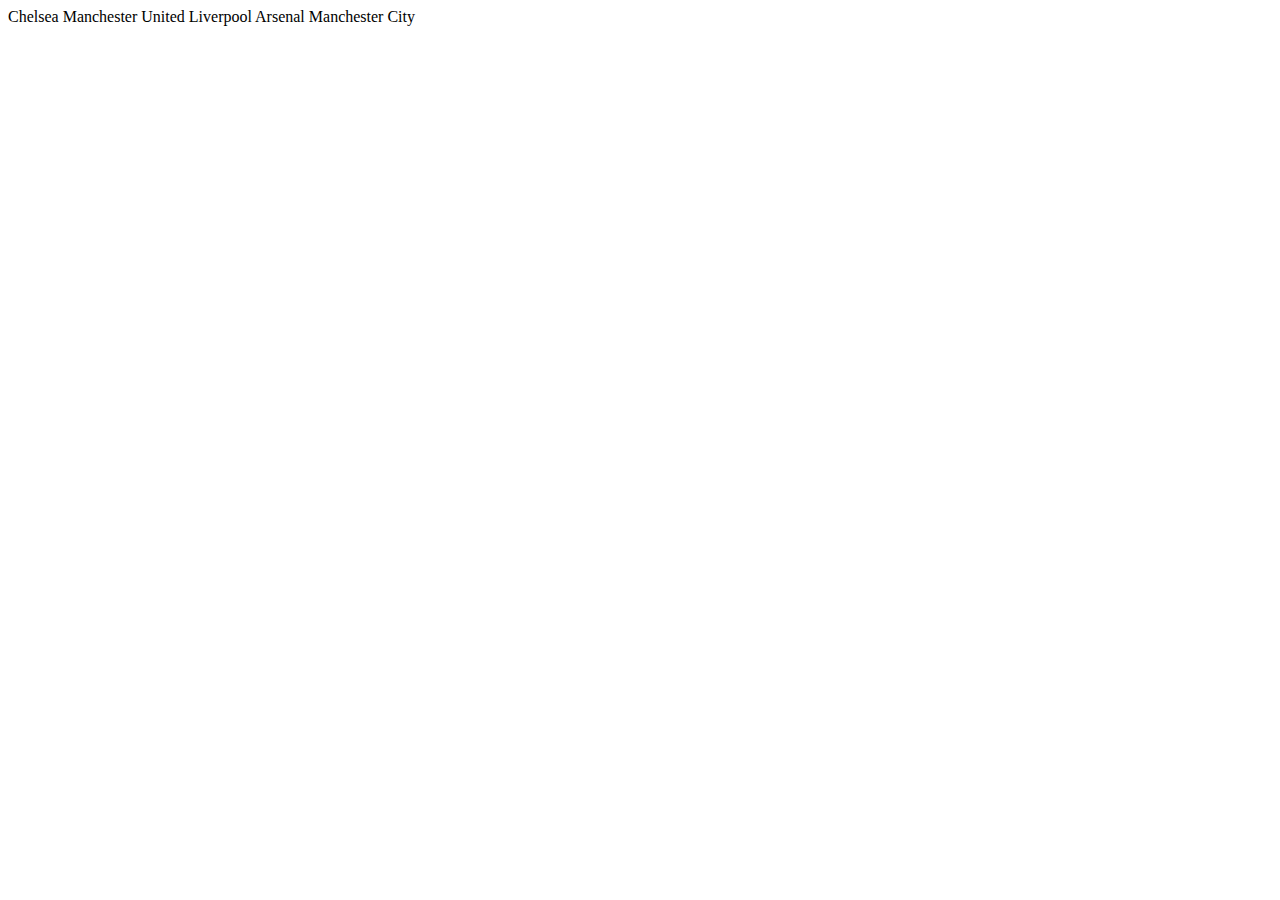
==== index.html @ 3d9ab499 "third commit" ====
<!DOCTYPE html>
    <html lang="en">
        <head>
        <meta charset="UTF-8">
        <meta name="viewport" content="width=device-width, initial-scale=1.0">
        <title>Document</title>
    </head>
    <body>
        Chelsea
        Manchester United
        Liverpool
        Arsenal
        Manchester City
    </body>
    </html>
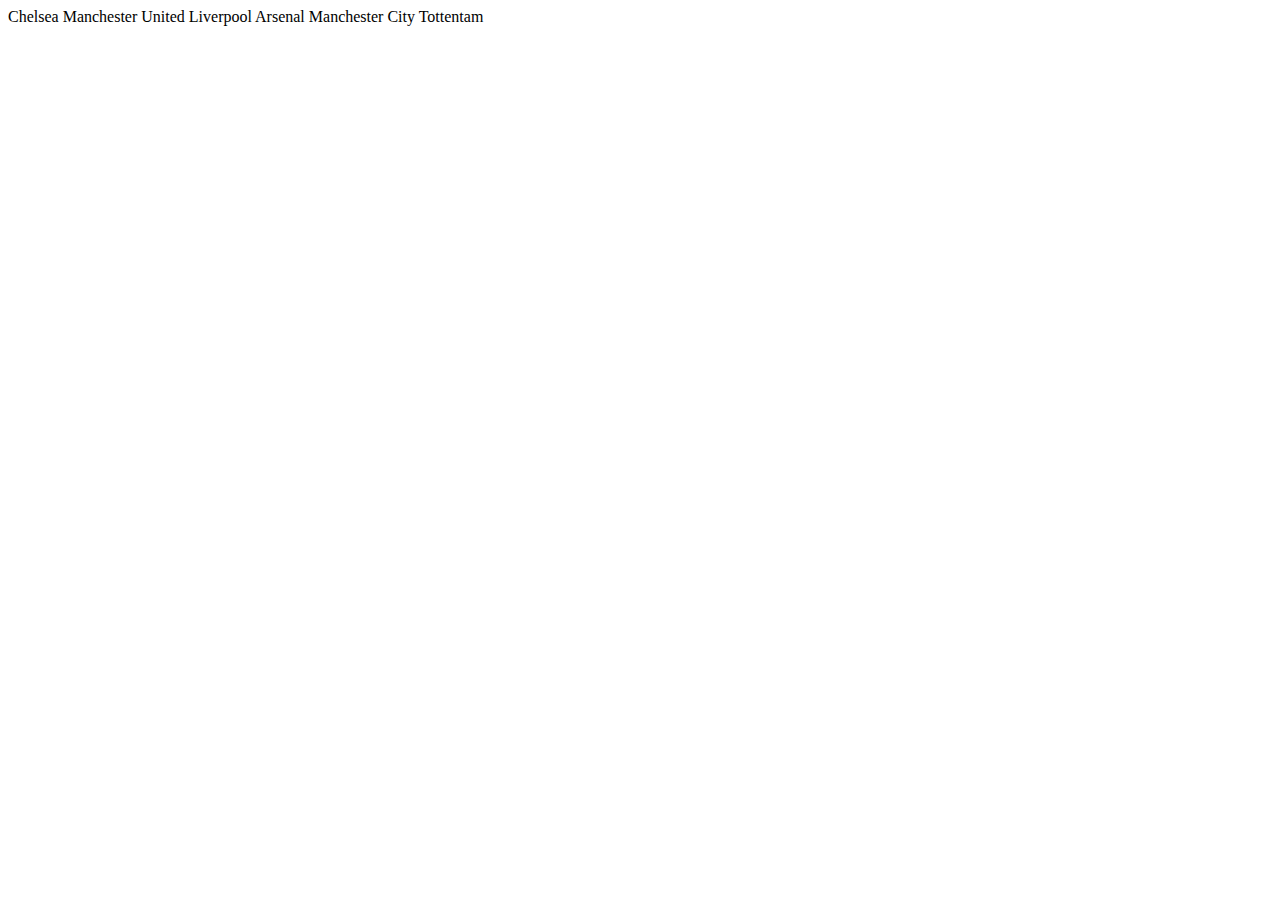
==== commit 2eaa20f8: "football" ====
--- a/index.html
+++ b/index.html
@@ -11,5 +11,6 @@
         Liverpool
         Arsenal
         Manchester City
+        Tottentam
     </body>
     </html>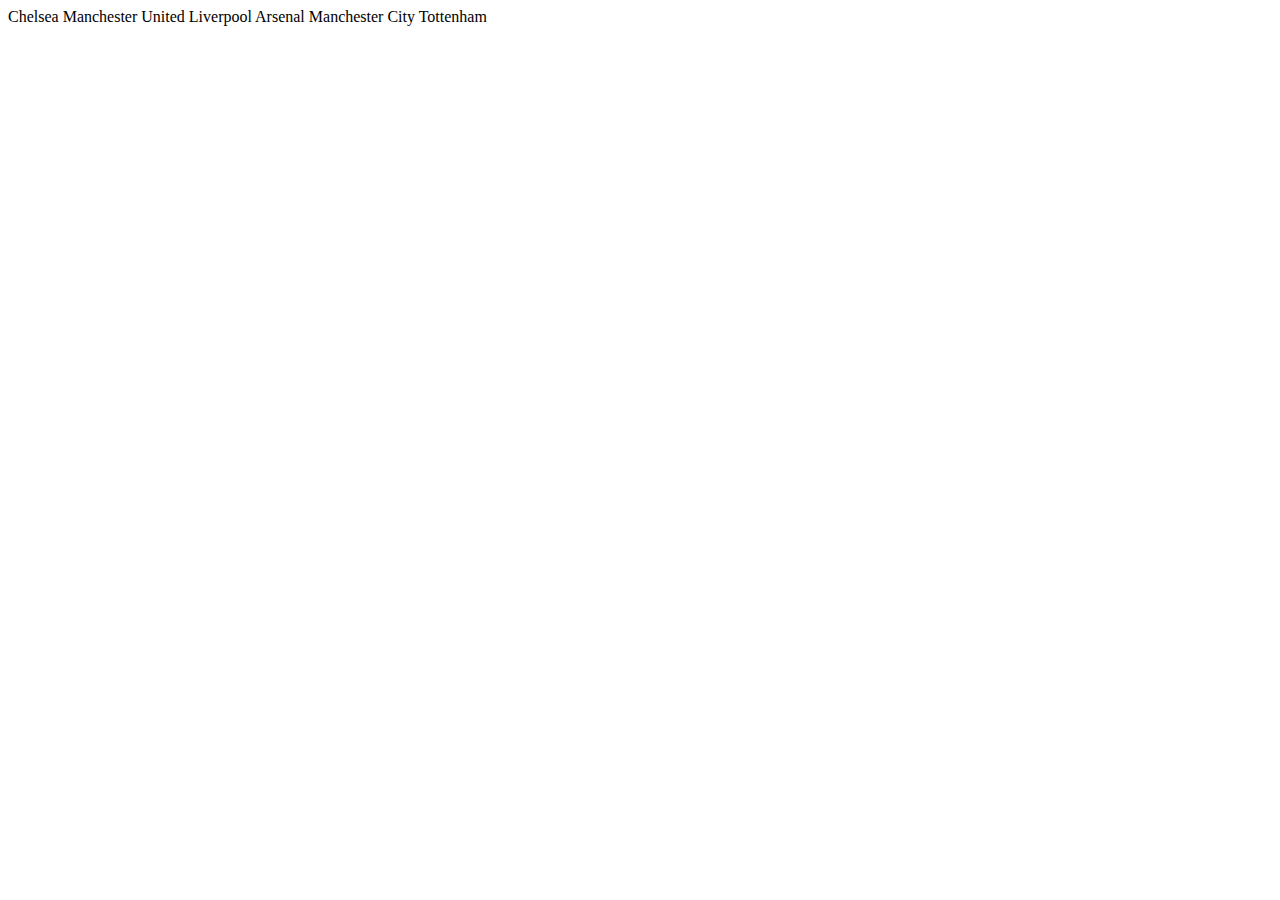
==== commit 385886fe: "football2" ====
--- a/index.html
+++ b/index.html
@@ -11,6 +11,6 @@
         Liverpool
         Arsenal
         Manchester City
-        Tottentam
+        Tottenham
     </body>
     </html>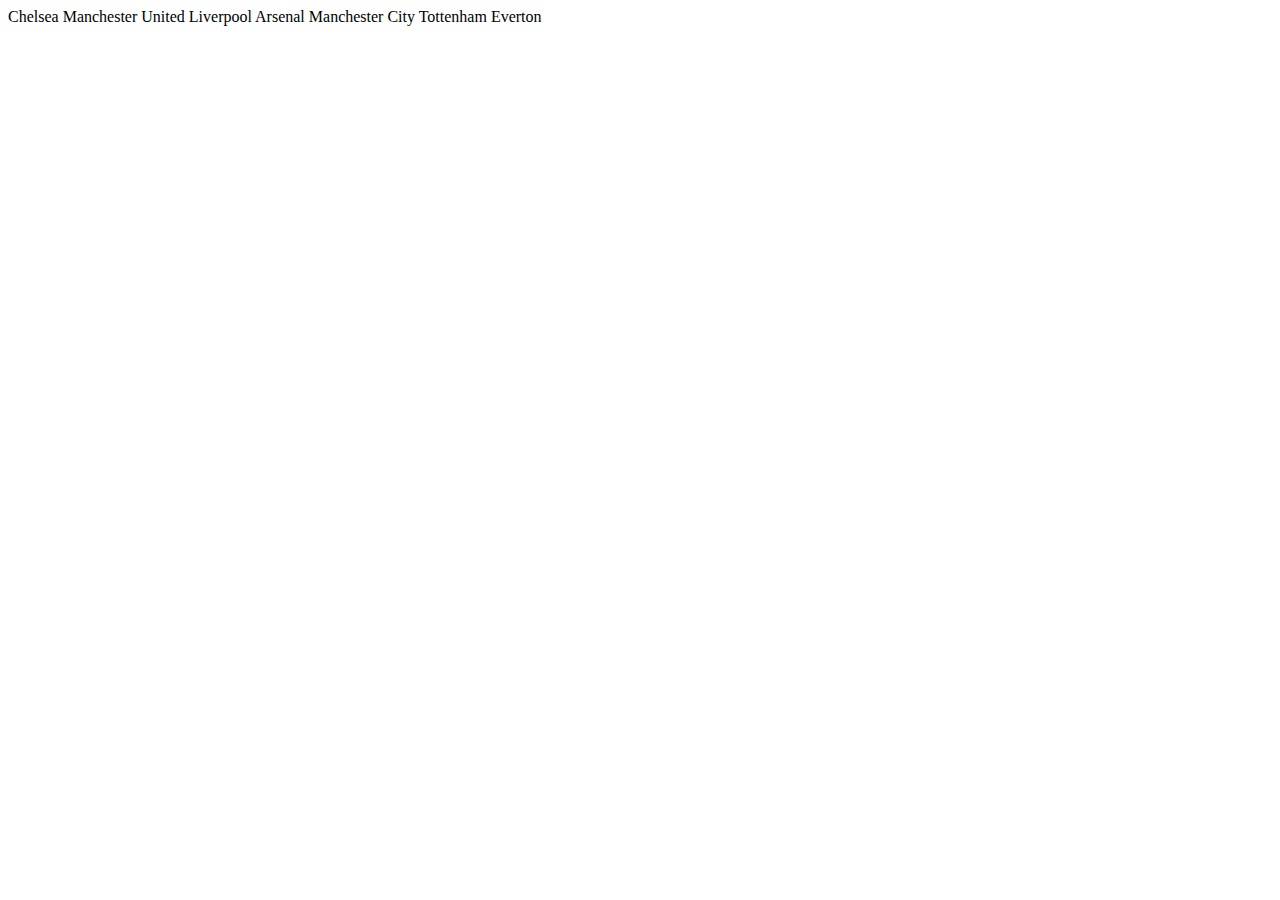
==== commit dfd85f69: "football3" ====
--- a/index.html
+++ b/index.html
@@ -12,5 +12,6 @@
         Arsenal
         Manchester City
         Tottenham
+        Everton
     </body>
     </html>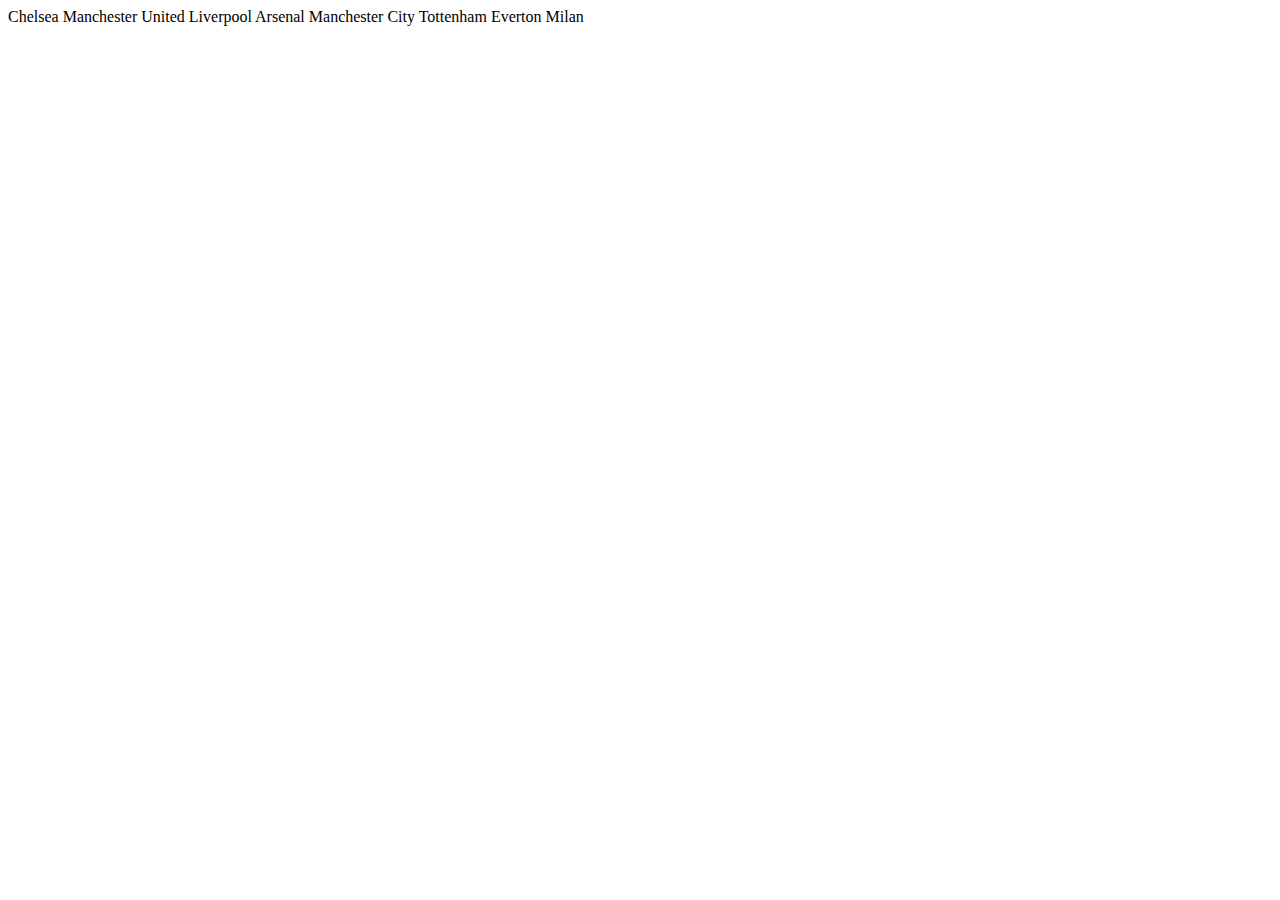
==== commit f987c03c: "football4" ====
--- a/index.html
+++ b/index.html
@@ -13,5 +13,6 @@
         Manchester City
         Tottenham
         Everton
+        Milan
     </body>
     </html>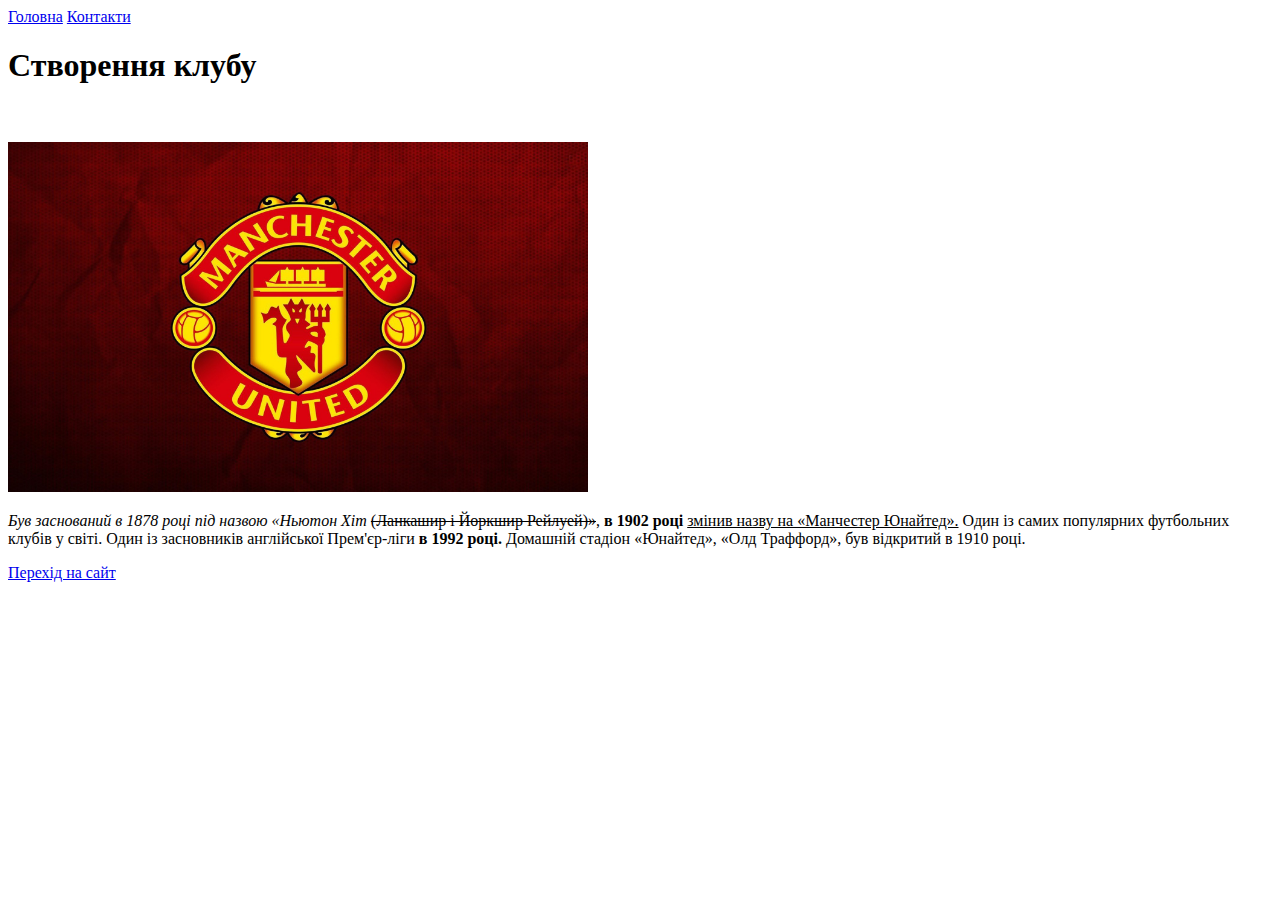
==== commit 0e0c450c: "dz1" ====
--- a/index.html
+++ b/index.html
@@ -1,18 +1,19 @@
 <!DOCTYPE html>
-    <html lang="en">
-        <head>
-        <meta charset="UTF-8">
-        <meta name="viewport" content="width=device-width, initial-scale=1.0">
-        <title>Document</title>
+<html>
+    <head>
+        <title>Manchester United</title>
+
     </head>
     <body>
-        Chelsea
-        Manchester United
-        Liverpool
-        Arsenal
-        Manchester City
-        Tottenham
-        Everton
-        Milan
+        <nav>
+            <a href="./index.html">Головна</a>
+            <a href="./pages/contact.html">Контакти</a>
+        </nav>
+        <h1>Створення клубу</h1>
+        <br>
+        <br>
+        <img src="./images/Manchester.jpg" width="580" height="350">
+        <p><em>Був заснований в 1878 році під назвою «Ньютон Хіт</em> <strike>(Ланкашир і Йоркшир Рейлуей)»</strike>, <b>в 1902 році</b> <u>змінив назву на «Манчестер Юнайтед».</u> Один із самих популярних футбольних клубів у світі. Один із засновників англійської Прем'єр-ліги <strong>в 1992 році.</strong> Домашній стадіон «Юнайтед», «Олд Траффорд», був відкритий в 1910 році.</p>
+        <a href="http://manutd.com" title="перехід на сайт клубу" target="_blank">Перехід на сайт</a>
     </body>
-    </html>+</html>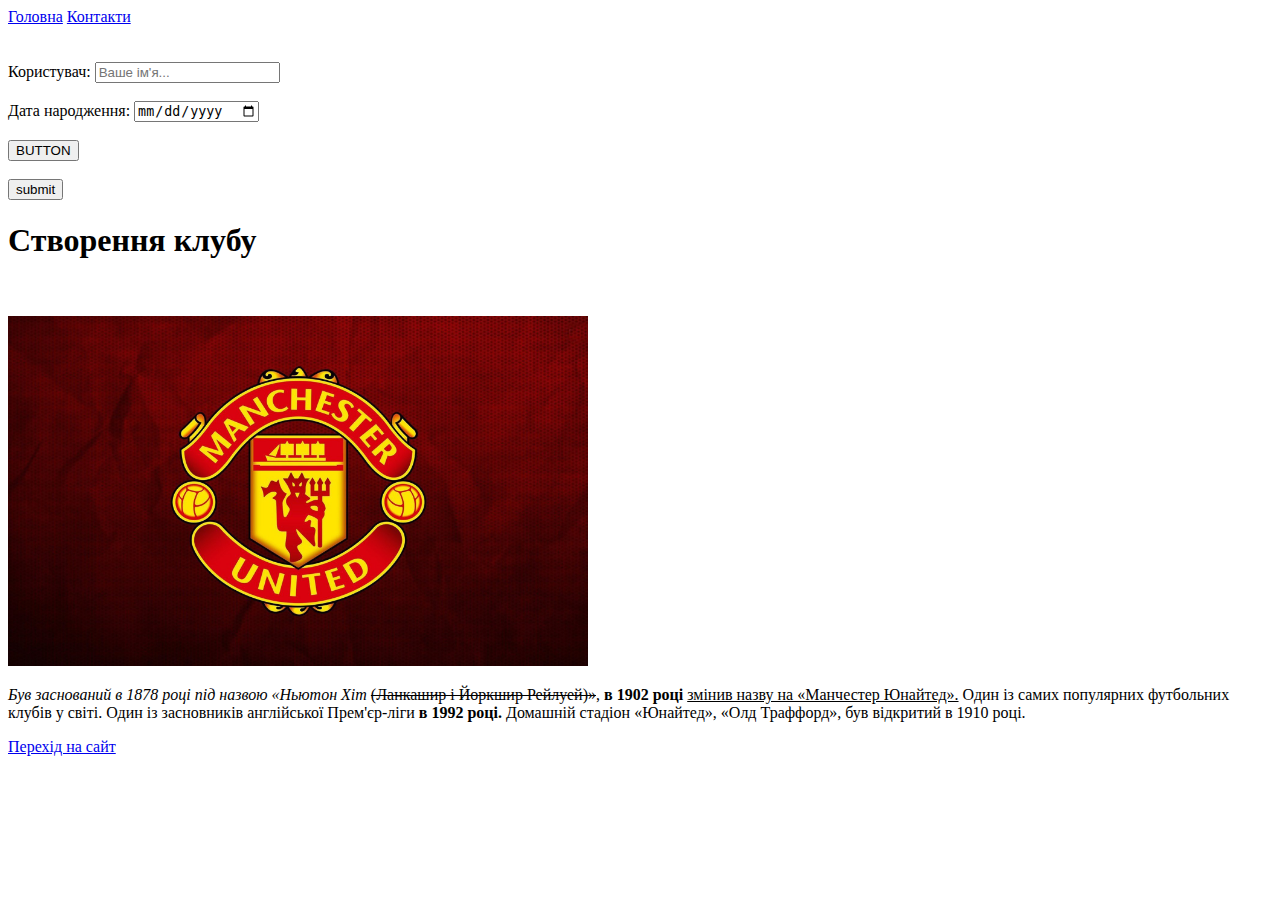
==== commit e23879b3: "dz1" ====
--- a/index.html
+++ b/index.html
@@ -5,10 +5,29 @@
 
     </head>
     <body>
+
+        </form>
         <nav>
             <a href="./index.html">Головна</a>
             <a href="./pages/contact.html">Контакти</a>
         </nav>
+        <form method="post" action="https://fom.in.ua/echo">
+            <br>
+            <br>
+           <label for="name">Користувач: </label> <input type="text" id="name" placeholder="Ваше ім'я..." maxlength="10" name="Name">
+            <br><br>
+            <label for="date">Дата народження: </label> <input type="Date" id="date" name="Date">
+
+
+
+
+           <br>
+           <br>
+           <input type="button" value="BUTTON">
+           <br>
+           <br>
+           <input type="submit" value="submit">
+        </form>
         <h1>Створення клубу</h1>
         <br>
         <br>
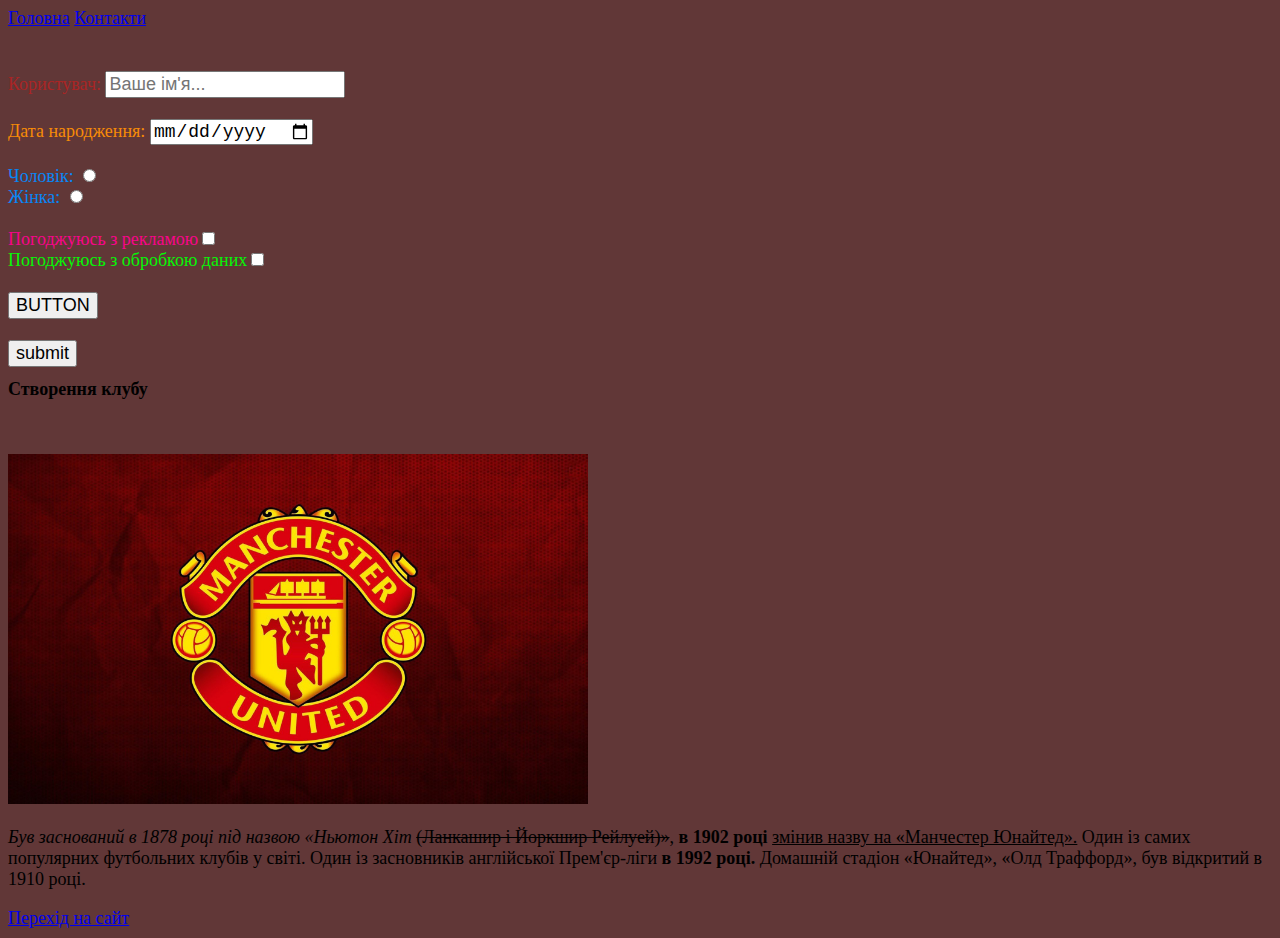
==== commit a3830e3c: "dz2" ====
--- a/index.html
+++ b/index.html
@@ -2,7 +2,12 @@
 <html>
     <head>
         <title>Manchester United</title>
+        <link href="style.css" type="text/css" rel="stylesheet">
+        <style type="text/css">
+            label{color: black;}
+            body{background-color: rgb(97, 55, 55);}
 
+        </style>
     </head>
     <body>
 
@@ -14,10 +19,17 @@
         <form method="post" action="https://fom.in.ua/echo">
             <br>
             <br>
-           <label for="name">Користувач: </label> <input type="text" id="name" placeholder="Ваше ім'я..." maxlength="10" name="Name">
+           <label for="name" style="color: rgb(170, 37, 37);">Користувач: </label> <input type="text" id="name" placeholder="Ваше ім'я..." maxlength="10" name="Name">
             <br><br>
-            <label for="date">Дата народження: </label> <input type="Date" id="date" name="Date">
-
+            <label for="date" id="lbdate">Дата народження: </label> <input type="Date" id="date" name="Date">
+            <br><br>
+            <label class="gender">Чоловік: </label><input type="radio" name="Gender" value="male">
+            <br>
+            <label class="gender">Жінка: </label><input type="radio" name="Gender" value="female">
+            <br><br>
+            <label for="name" style="color: rgb(248, 4, 138);">Погоджуюсь з рекламою</label><input type="checkbox" name="Checkbox" value="ad">
+            <br>
+            <label for="name" style="color: rgb(6, 245, 6);">Погоджуюсь з обробкою даних</label><input type="checkbox" name="Checkbox" value="data">
 
 
 
--- a/style.css
+++ b/style.css
@@ -0,0 +1,4 @@
+body{background-color: blue;}
+#lbdate{color: rgb(247, 139, 7);}
+.gender{color: rgb(7, 134, 245);}
+*{font-size: 18px;}